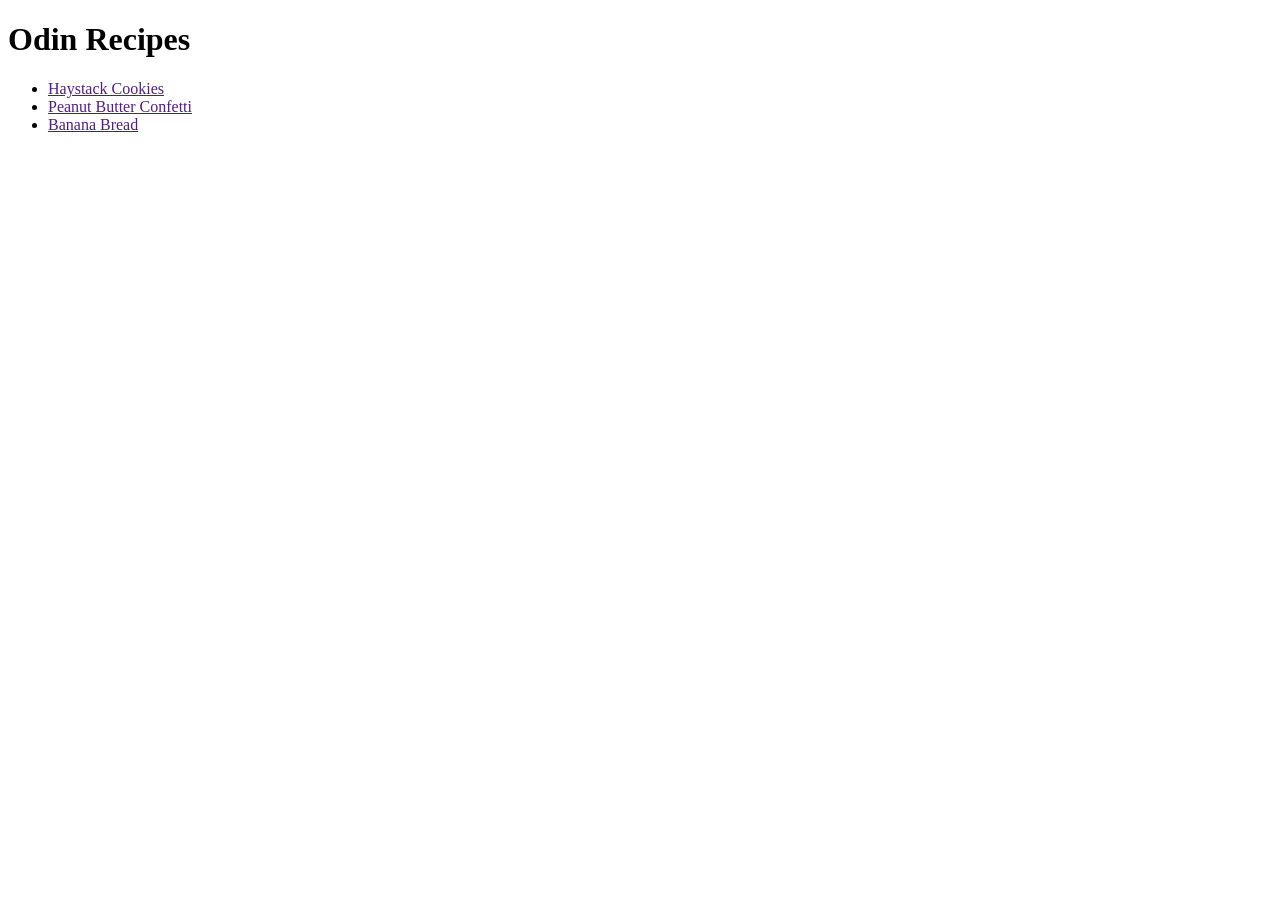
==== index.html @ 9be81551 "Make index page Created index page with links for recipes. Will have to update paths later" ====
<!DOCTYPE html>
<html lang="en">
<head>
    <meta charset="UTF-8">
    <meta name="viewport" content="width=device-width, initial-scale=1.0">
    <title>Odin Recipes</title>
</head>
<body>
    <h1>Odin Recipes</h1>
    <ul>
        <li><a href="">Haystack Cookies</a></li>
        <li><a href="">Peanut Butter Confetti</a></li>
        <li><a href="">Banana Bread</a></li>
    </ul>
</body>
</html>
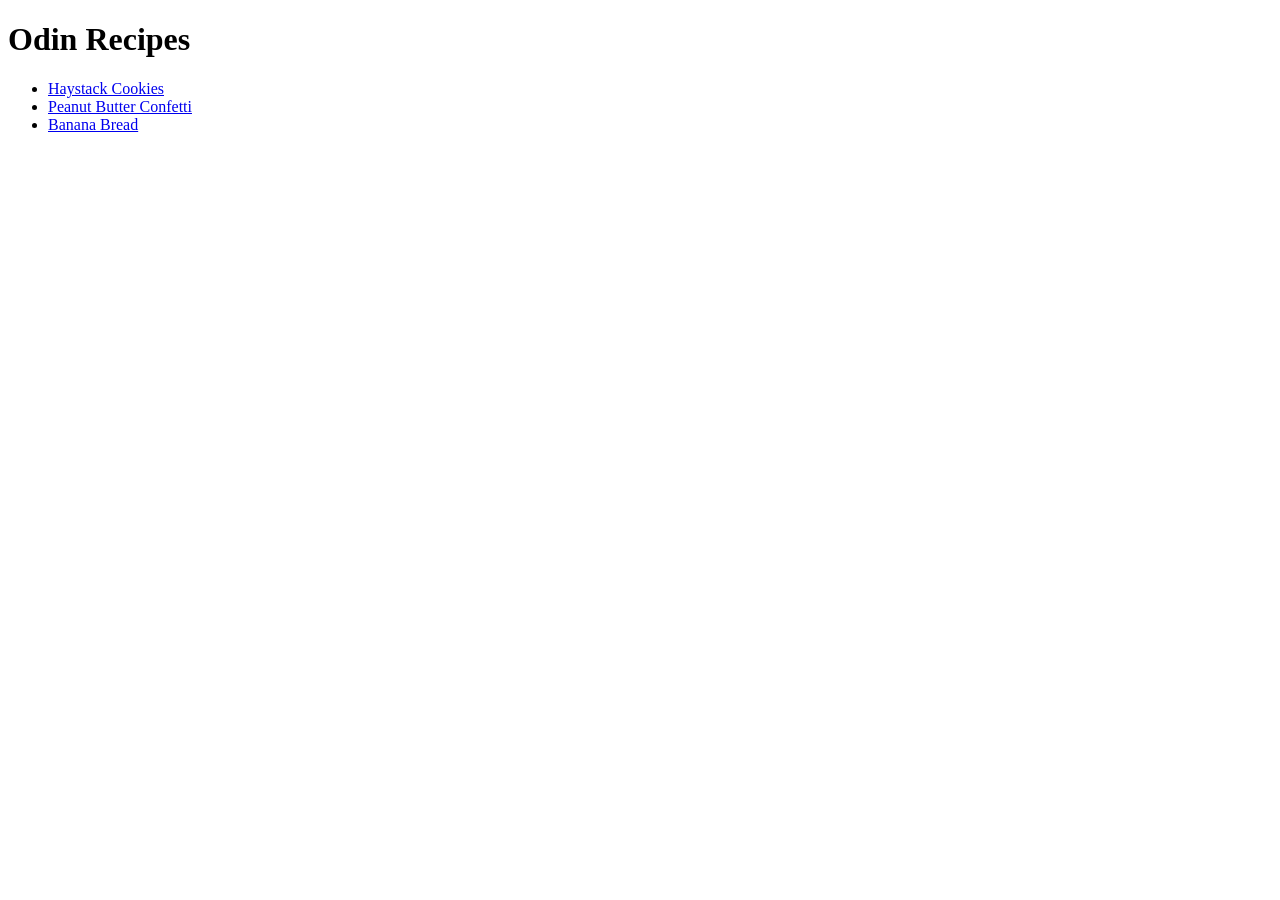
==== commit 469460e8: "Update recipe links" ====
--- a/index.html
+++ b/index.html
@@ -8,9 +8,9 @@
 <body>
     <h1>Odin Recipes</h1>
     <ul>
-        <li><a href="">Haystack Cookies</a></li>
-        <li><a href="">Peanut Butter Confetti</a></li>
-        <li><a href="">Banana Bread</a></li>
+        <li><a href="./recipes/haystack-cookies.html">Haystack Cookies</a></li>
+        <li><a href="./recipes/peanut-butter-confetti.html">Peanut Butter Confetti</a></li>
+        <li><a href="./recipes/banana-bread.html">Banana Bread</a></li>
     </ul>
 </body>
 </html>
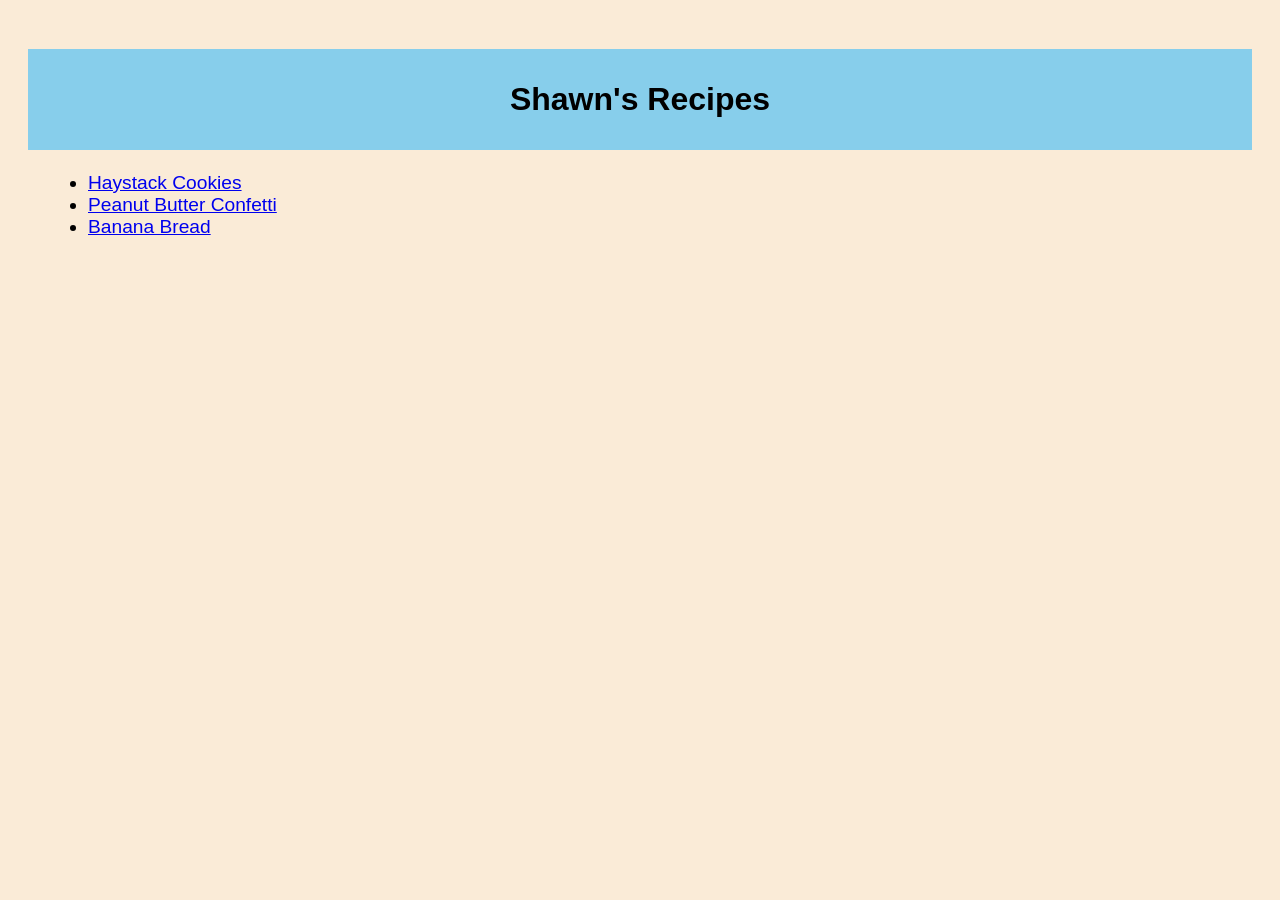
==== commit 76c9cb47: "Make stylesheet and add links to pages" ====
--- a/index.html
+++ b/index.html
@@ -1,16 +1,25 @@
-<!DOCTYPE html>
+<!doctype html>
 <html lang="en">
-<head>
-    <meta charset="UTF-8">
-    <meta name="viewport" content="width=device-width, initial-scale=1.0">
-    <title>Odin Recipes</title>
-</head>
-<body>
-    <h1>Odin Recipes</h1>
-    <ul>
-        <li><a href="./recipes/haystack-cookies.html">Haystack Cookies</a></li>
-        <li><a href="./recipes/peanut-butter-confetti.html">Peanut Butter Confetti</a></li>
-        <li><a href="./recipes/banana-bread.html">Banana Bread</a></li>
-    </ul>
-</body>
-</html>+    <head>
+        <meta charset="UTF-8" />
+        <meta name="viewport" content="width=device-width, initial-scale=1.0" />
+        <title>Shawn's Recipes</title>
+        <link rel="stylesheet" href="styles.css" />
+    </head>
+    <body>
+        <h1>Shawn's Recipes</h1>
+        <ul>
+            <li class="link">
+                <a href="./recipes/haystack-cookies.html">Haystack Cookies</a>
+            </li>
+            <li class="link">
+                <a href="./recipes/peanut-butter-confetti.html"
+                    >Peanut Butter Confetti</a
+                >
+            </li>
+            <li class="link">
+                <a href="./recipes/banana-bread.html">Banana Bread</a>
+            </li>
+        </ul>
+    </body>
+</html>
--- a/styles.css
+++ b/styles.css
@@ -0,0 +1,39 @@
+* {
+    font-family: Arial, Helvetica, sans-serif;
+}
+
+body {
+    background-color: antiquewhite;
+    padding: 20px;
+}
+h1 {
+    font-weight: bold;
+    font-size: xx-large;
+    text-align: center;
+    color: black;
+    background-color: skyblue;
+    padding: 1em;
+}
+
+h3 {
+    font-size: x-large;
+    font-weight: bold;
+    color: black;
+    text-align: center;
+    background-color: wheat;
+}
+
+.link {
+    font-size: larger;
+}
+
+img {
+    float: inline-end;
+}
+
+p,
+ul,
+ol {
+    margin: 20px;
+    padding: 20 px;
+}
